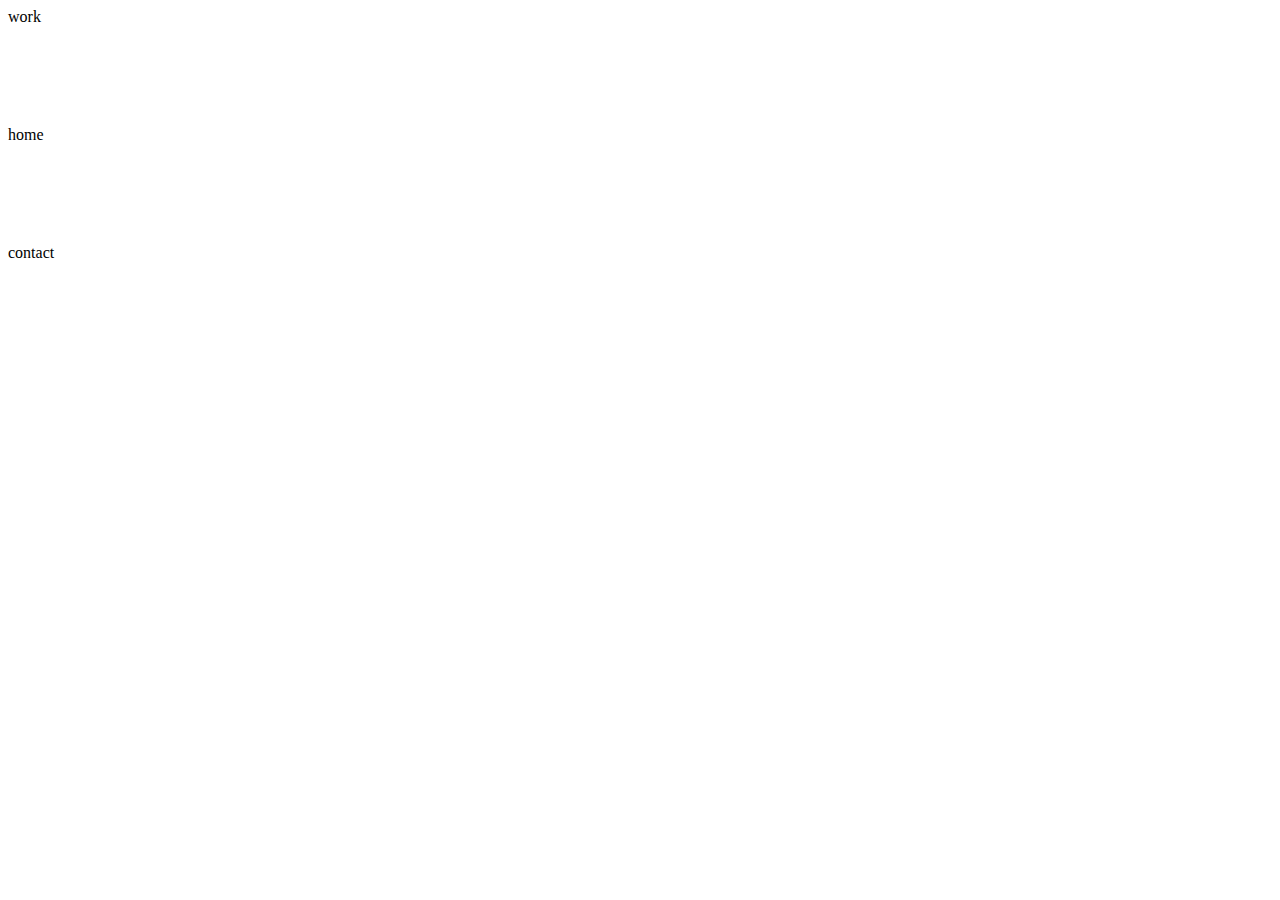
==== html/practice.html @ d3a7c387 "12" ====
<!DOCTYPE html>
<html lang="en">
<head>
    <meta charset="UTF-8">
    <meta name="viewport" content="width=device-width, initial-scale=1.0">
    <title>Document</title>
    <script src="../js/jquery-3.6.3.min.js"></script>
    <script src="../js/jquery-ui.min.js"></script>
    <script src="../js/gsap.min.js"></script>
    <style>
        .menus {
            display: flex;
            flex-direction: column;
            gap: 100px;
        }
    </style>
</head>
<body>
    <div class="menus">
        <div class="menu">work</div>
        <div class="menu">home</div>
        <div class="menu">contact</div>
    </div>



    <script>


        let a = $('.menu').eq(0).text()
        let b = a.split('')
        let c = ''
        // for(let i = 0; i = b.length; i++){
        // }
        console.log(b.length)
        console.log(a,b,c)








        // let menu = $('.menu')
        // let text=[];
        // menu.each((idx,ele)=>{
        //     let qqq = menu.eq(idx)
        //     text.push(qqq.text())
        // })
        // console.log(text)

        // text[0] = text[0].split('')
        // text[1] = text[1].split('')
        // text[2] = text[2].split('')

        // text.forEach((x,i)=>{
        //     console.log(x,i)
        //     menu.eq(i).html(
        //         `<span>${x}</span>`
        //         )
        // })
        // console.log(menu)


        // let menu1 = $('.menu').eq(0)
        // let menu1txt = menu1.text()
        // let c = menu1txt.split('')
        // let i='';
        // c.forEach((x)=>{
        //     i += `<span>${x}</span>`
        // })
        
        // function split(){

        // }

        // gsap.to(menu,10,{
        //     y : 100
        // })
    </script>
</body>
</html>
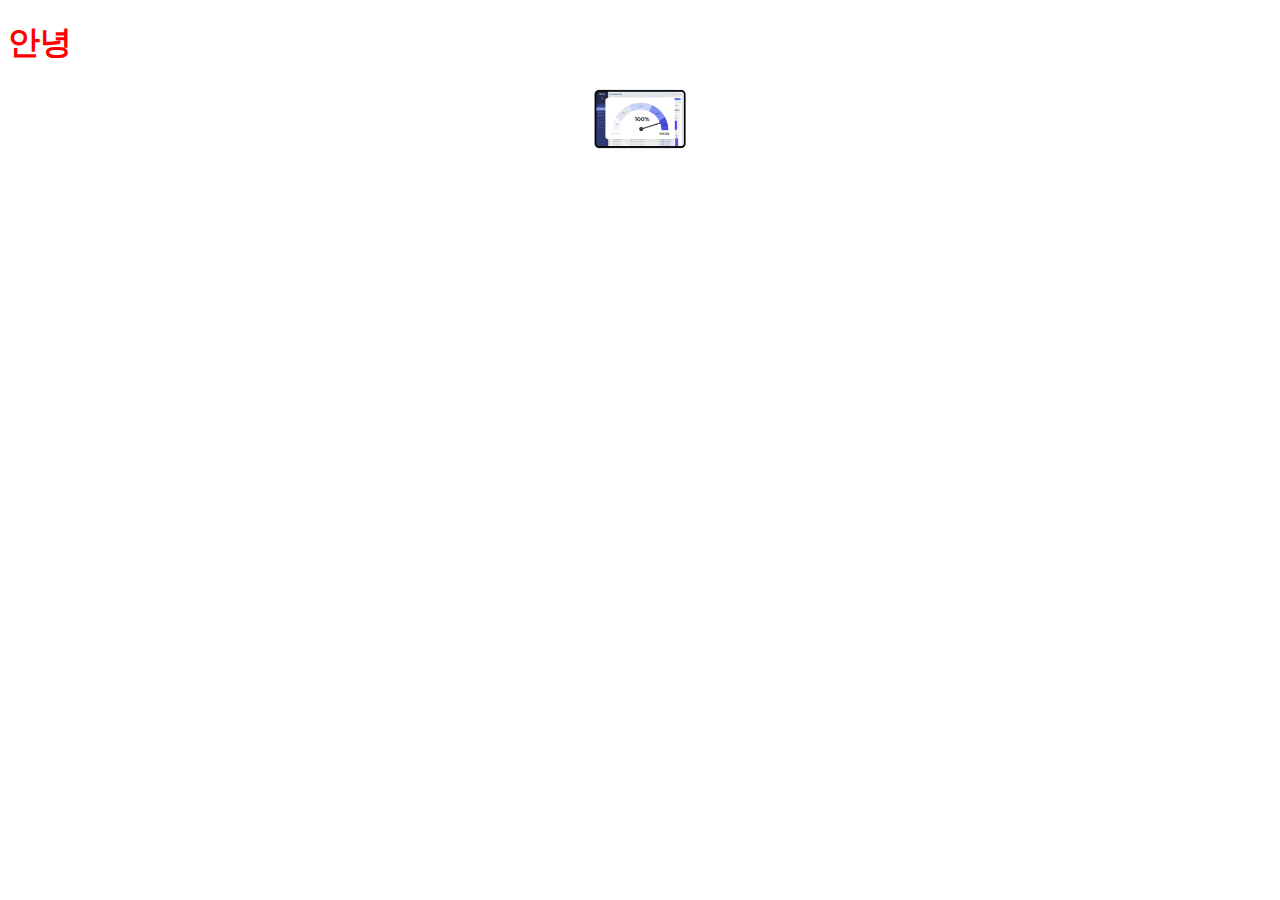
==== commit 9faad0af: "1" ====
--- a/html/practice.html
+++ b/html/practice.html
@@ -8,76 +8,34 @@
     <script src="../js/jquery-ui.min.js"></script>
     <script src="../js/gsap.min.js"></script>
     <style>
-        .menus {
-            display: flex;
-            flex-direction: column;
-            gap: 100px;
+        h1 {
+            color: red;
+        }
+        .qqq {
+            width: 100px;
+            display: block;
+            margin: 0 auto;
         }
     </style>
 </head>
 <body>
-    <div class="menus">
-        <div class="menu">work</div>
-        <div class="menu">home</div>
-        <div class="menu">contact</div>
-    </div>
-
+    <h1>안녕</h1>
+    <img class="qqq" src="../image/content5.png" alt="">
 
 
     <script>
-
-
-        let a = $('.menu').eq(0).text()
-        let b = a.split('')
-        let c = ''
-        // for(let i = 0; i = b.length; i++){
-        // }
-        console.log(b.length)
-        console.log(a,b,c)
-
-
-
-
-
-
-
-
-        // let menu = $('.menu')
-        // let text=[];
-        // menu.each((idx,ele)=>{
-        //     let qqq = menu.eq(idx)
-        //     text.push(qqq.text())
-        // })
-        // console.log(text)
-
-        // text[0] = text[0].split('')
-        // text[1] = text[1].split('')
-        // text[2] = text[2].split('')
-
-        // text.forEach((x,i)=>{
-        //     console.log(x,i)
-        //     menu.eq(i).html(
-        //         `<span>${x}</span>`
-        //         )
-        // })
-        // console.log(menu)
-
-
-        // let menu1 = $('.menu').eq(0)
-        // let menu1txt = menu1.text()
-        // let c = menu1txt.split('')
-        // let i='';
-        // c.forEach((x)=>{
-        //     i += `<span>${x}</span>`
-        // })
         
-        // function split(){
-
-        // }
-
-        // gsap.to(menu,10,{
-        //     y : 100
-        // })
+        for(let i=0;i < $('.menu').length; i++){
+            let tg = $('.menu').eq(i)
+            let a = $('.menu').eq(i).text()
+            let b = a.split('')
+            let c = ''
+            for(let q = 0; q < b.length; q++){
+                c += `<span>${b[q]}</span>`
+            }
+            tg.html(c)
+        }
+        
     </script>
 </body>
 </html>